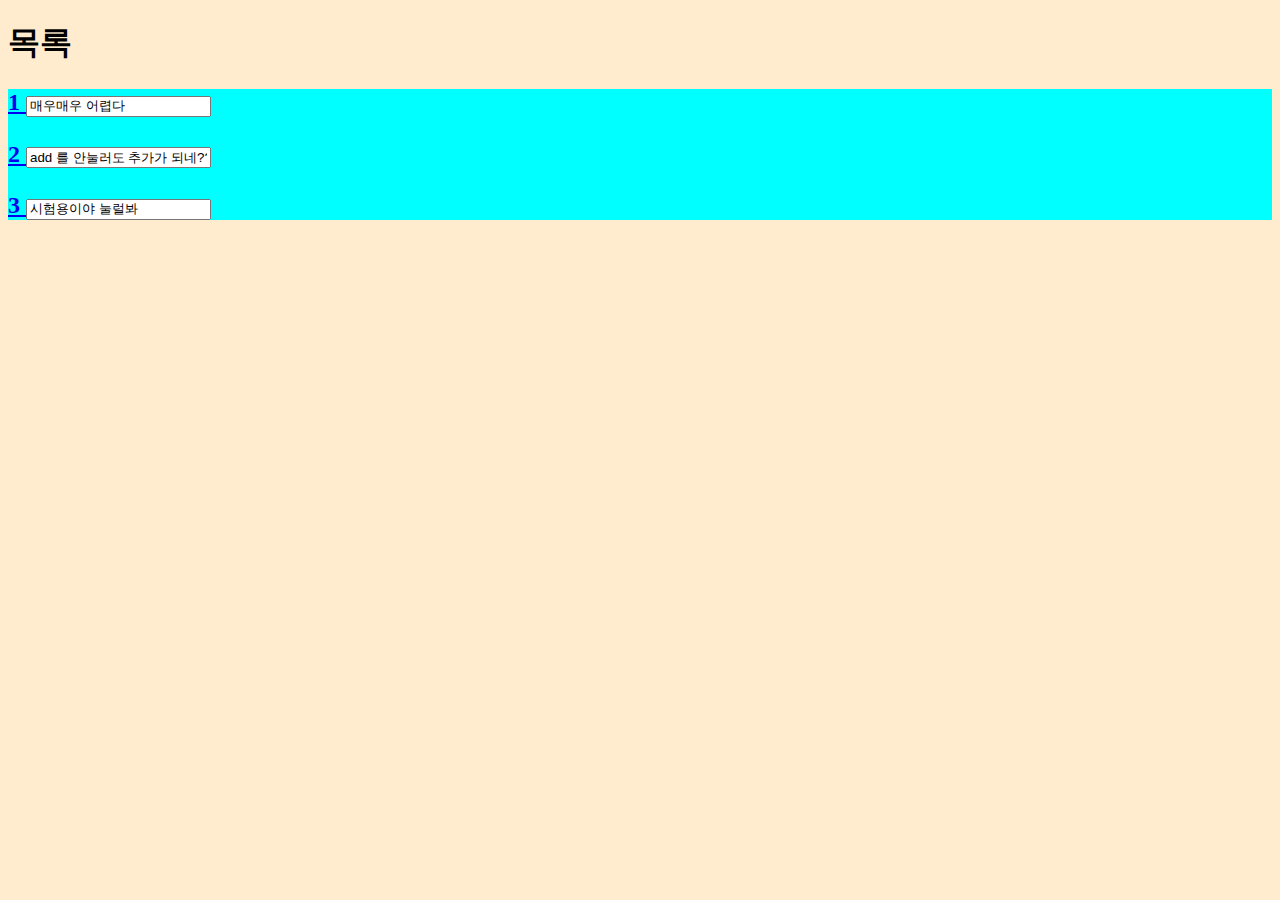
==== index.html @ c172da12 "sisth commit" ====
<!doctype html>
<html>
<head>
    <title>기기 목록</title>
    <meta name="naver-site-verification"content="3221cdda21086ae6bea72894950dfd2c67c2de5c" />
    <style>
        body{background-color: blanchedalmond;}
        #div1{background-color: aqua;}
        #span1{background-color: blueviolet;}
        p.id1{color: rgb(165, 161, 42);}

    </style>
</head>

<body>
    <h1> 
    목록
    </h1>
    <div id = "div1">
        <h2>
            <p class = "id1">
                <a href = "index2.html"> 1 </a>
                <input value="매우매우 어렵다"/>
            </p>
            <p>
                <a href = "index2.html"> 2 </a>
                <input value="add 를 안눌러도 추가가 되네??"/>
            </p>
            <p>
                <a href = "index3.html"> 3 </a>
                <input value="시험용이야 눌럴봐"/>
            </p>
        </h2>
    </div>
</body>

</html>
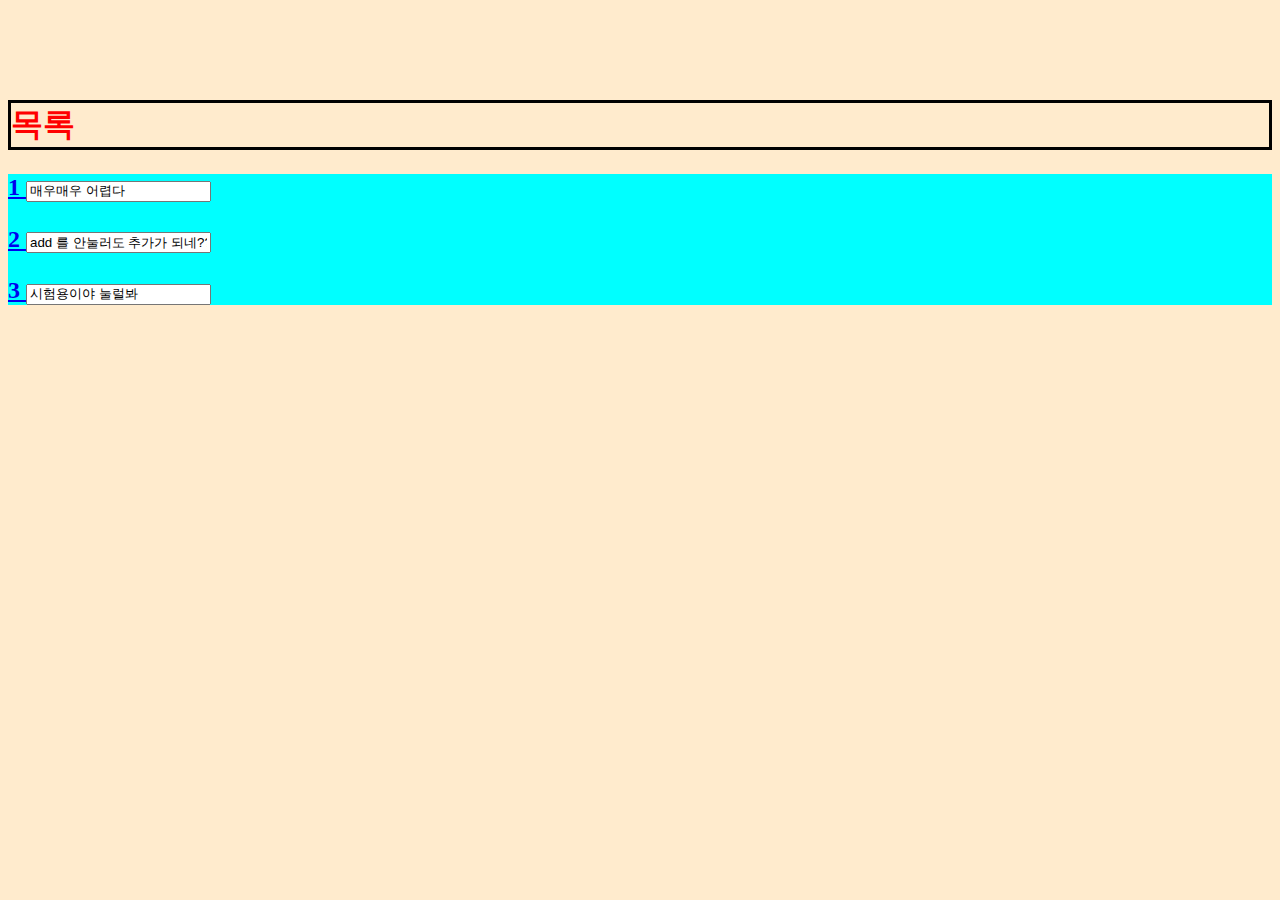
==== commit a405d9e0: "2022_10_16 last commit" ====
--- a/index.html
+++ b/index.html
@@ -1,25 +1,26 @@
 <!doctype html>
 <html>
 <head>
-    <title>기기 목록</title>
+    
+    <title>
+        슬러지 자원화 팀
+    </title>
     <meta name="naver-site-verification"content="3221cdda21086ae6bea72894950dfd2c67c2de5c" />
-    <style>
-        body{background-color: blanchedalmond;}
-        #div1{background-color: aqua;}
-        #span1{background-color: blueviolet;}
-        p.id1{color: rgb(165, 161, 42);}
+    <link rel="stylesheet" href="style.css">
+    <link rel="shortcut icon" href="/favicon.ico" type="image/x-icon">
+    <link rel="icon" href="/favicon.ico" type="image/x-icon">
 
-    </style>
+
 </head>
 
 <body>
-    <h1> 
+    <h1>
     목록
     </h1>
     <div id = "div1">
         <h2>
             <p class = "id1">
-                <a href = "index2.html"> 1 </a>
+                <a href = "index1.html"> 1 </a>
                 <input value="매우매우 어렵다"/>
             </p>
             <p>
@@ -32,6 +33,7 @@
             </p>
         </h2>
     </div>
+
 </body>
 
-</html>+</html>
--- a/style.css
+++ b/style.css
@@ -0,0 +1,5 @@
+h1 {color: red; border : solid black 3px ; margin-top : 100px;}
+body{background-color: blanchedalmond;}
+#div1{background-color: aqua;}
+#span1{background-color: blueviolet;}
+p.id1{color: rgb(165, 161, 42);}